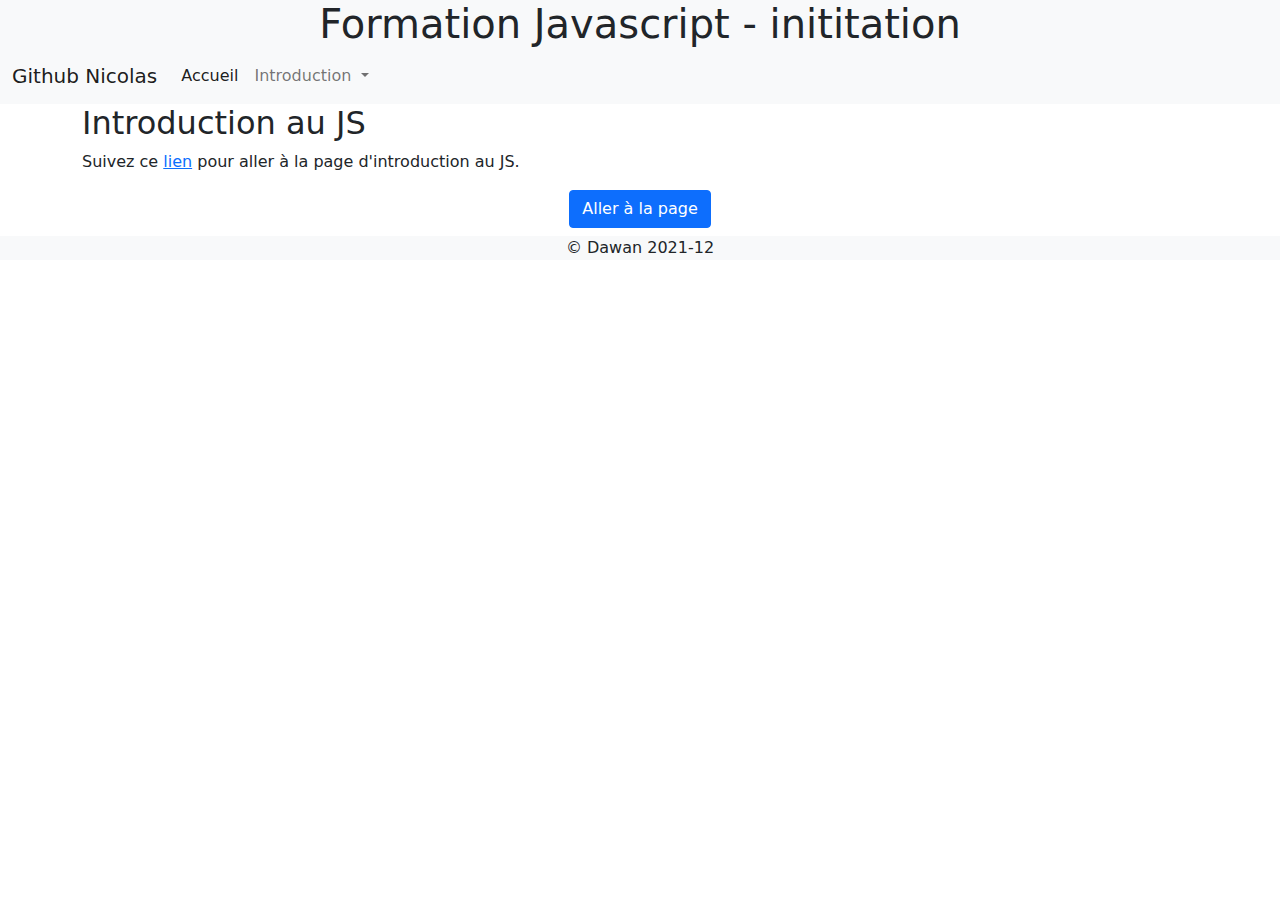
==== index.html @ 759191ba "mise en place dépot" ====
<!DOCTYPE html>
<html lang="fr">

<head>
    <meta charset="UTF-8">
    <meta http-equiv="X-UA-Compatible" content="IE=edge">
    <meta name="viewport" content="width=device-width, initial-scale=1.0">
    <title>Formation Javascript initiation</title>
    <link rel="stylesheet" href="./css/bootstrap.css" />
    <script src="./js/bootstrap.bundle.js"></script>
    <link rel="stylesheet" href="./css/style.css" />
</head>

<body>
    <header class="bg-light text-center">
        <h1>Formation Javascript - inititation</h1>
    </header>
    <nav class="navbar navbar-expand-lg navbar-light bg-light">
        <div class="container-fluid">
            <a class="navbar-brand" href="https://github.com/nicoduflot" target="_blank">Github Nicolas</a>
            <button class="navbar-toggler" type="button" data-bs-toggle="collapse" data-bs-target="#navbarNavDropdown"
                aria-controls="navbarNavDropdown" aria-expanded="false" aria-label="Toggle navigation">
                <span class="navbar-toggler-icon"></span>
            </button>
            <div class="collapse navbar-collapse" id="navbarNavDropdown">
                <ul class="navbar-nav">
                    <li class="nav-item">
                        <a class="nav-link active" aria-current="page" href="./">Accueil</a>
                    </li>
                    <li class="nav-item dropdown">
                        <a class="nav-link dropdown-toggle" href="#" id="navbarDropdownMenuLink" role="button"
                            data-bs-toggle="dropdown" aria-expanded="false">
                            Introduction
                        </a>
                        <ul class="dropdown-menu" aria-labelledby="navbarDropdownMenuLink">
                            <li><a class="dropdown-item" href="./introduction/index.html">Introduction</a></li>
                            <li><a class="dropdown-item" href="./introduction/tableau.html">Tableaux</a></li>
                            <li><a class="dropdown-item" href="./introduction/fonction.html">Les fonctions</a></li>
                            <li><a class="dropdown-item" href="./introduction/destructuration.html">La
                                    destructuration</a></li>
                            <li><a class="dropdown-item" href="./introduction/storage.html">Storage</a></li>
                        </ul>
                    </li>
                </ul>
            </div>
        </div>
    </nav>
    <main class="container">
        <section class="row">
            <article class="col-sm-12">
                <header>
                    <h2>Introduction au JS</h2>
                </header>
                <main>
                    <p>
                        Suivez ce <a href="./introduction/index.html">lien</a> pour aller à la page d'introduction au JS.
                    </p>
                </main>
                <footer class="text-center">
                    <a href="./introduction/index.html">
                        <button class="btn btn-primary">
                            Aller à la page
                        </button>
                    </a>
                </footer>
            </article>
        </section>
    </main>
    <footer class="bg-light text-center">
        &copy; Dawan 2021-12
    </footer>
</body>

</html>
---- css/style.css ----
h1, .h1{
    margin-bottom: 0;
}

body > footer{
    margin-top: 0.5rem;
}
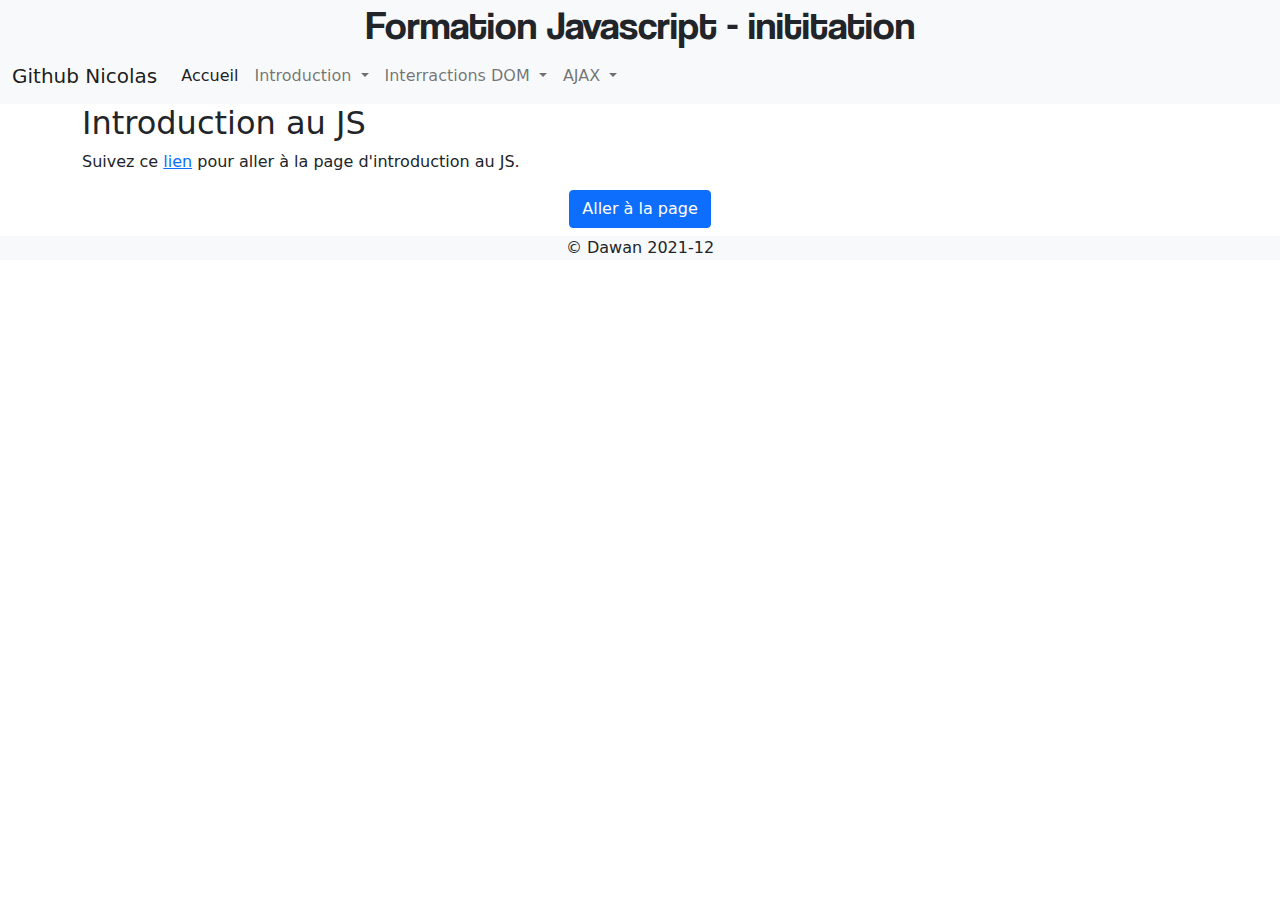
==== commit 098a3c46: "js AJAX : intro" ====
--- a/index.html
+++ b/index.html
@@ -41,6 +41,30 @@
                             <li><a class="dropdown-item" href="./introduction/storage.html">Storage</a></li>
                         </ul>
                     </li>
+                    <li class="nav-item dropdown">
+                        <a class="nav-link dropdown-toggle" href="#" id="navbarDropdownMenuLink" role="button"
+                            data-bs-toggle="dropdown" aria-expanded="false">
+                            Interractions DOM
+                        </a>
+                        <ul class="dropdown-menu" aria-labelledby="navbarDropdownMenuLink">
+                            <li><a class="dropdown-item" href="./dom/index.html">Introduction</a></li>
+                            <li><a class="dropdown-item" href="./dom/dom.html">Créer dans le DOM</a></li>
+                            <li><a class="dropdown-item" href="./dom/css.html">DOM et CSS</a></li>
+                            <li><a class="dropdown-item" href="./dom/dataset.html">Les dataset</a></li>
+                        </ul>
+                    </li>
+                    <li class="nav-item dropdown">
+                        <a class="nav-link dropdown-toggle" href="#" id="navbarDropdownMenuLink" role="button"
+                            data-bs-toggle="dropdown" aria-expanded="false">
+                            AJAX
+                        </a>
+                        <ul class="dropdown-menu" aria-labelledby="navbarDropdownMenuLink">
+                            <li><a class="dropdown-item" href="./ajax/index.html">Introduction</a></li>
+                            <li><a class="dropdown-item" href="./ajax/promesse.html">Promesse</a></li>
+                            <li><a class="dropdown-item" href="./ajax/bdd.html">JSON Bdd</a></li>
+                            <li><a class="dropdown-item" href="./ajax/fetch.html">fetch</a></li>
+                        </ul>
+                    </li>
                 </ul>
             </div>
         </div>
--- a/css/style.css
+++ b/css/style.css
@@ -1,7 +1,70 @@
+/* polices particulières */
+@font-face {
+    font-family: 'coolvetica';
+    src: url('../fonts/coolveticarg.eot');
+    src: url('../fonts/coolveticarg.eot') format('embedded-opentype'),
+         url('../fonts/coolveticarg.woff2') format('woff2'),
+         url('../fonts/coolveticarg.woff') format('woff'),
+         url('../fonts/coolveticarg.ttf') format('truetype'),
+         url('../fonts/coolveticarg.svg#coolveticarg') format('svg');
+}
+
 h1, .h1{
     margin-bottom: 0;
+    font-family: 'coolvetica';
 }
 
 body > footer{
     margin-top: 0.5rem;
+}
+
+p.showP{
+    font-weight: bold;
+}
+
+.red-border{
+    border: 1px solid #ff0000;
+}
+
+.triangle::before{
+    width: 0;
+	height: 0; 
+	border-left: 0px;
+    border-left: 10px solid darkred; 
+    border-top:0.35rem solid transparent;
+    border-bottom: 0.35rem solid transparent; 
+    display: inline-block;
+    content: '';
+}
+
+.paragraphe-vert{
+    color: #aacc00;
+}
+
+#carre{
+    width: 100px;
+    height: 100px;
+    background-color: orange;
+    margin: 20px auto;
+    transition: transform 1s;
+}
+
+.left{
+    transform: translateX( calc( -1 * ( 100vw/2 - 100px ) ) );
+}
+
+.right{
+    transform: translateX( calc( 100vw/2 - 100px ) );
+}
+
+#test{
+    position: absolute;
+    top: 0;
+    left:0;
+    z-index: 12;
+    width: 100px;
+    height: 100px;
+    background-color: orange;
+    margin: 20px auto;
+    transition: transform 1s;
 }